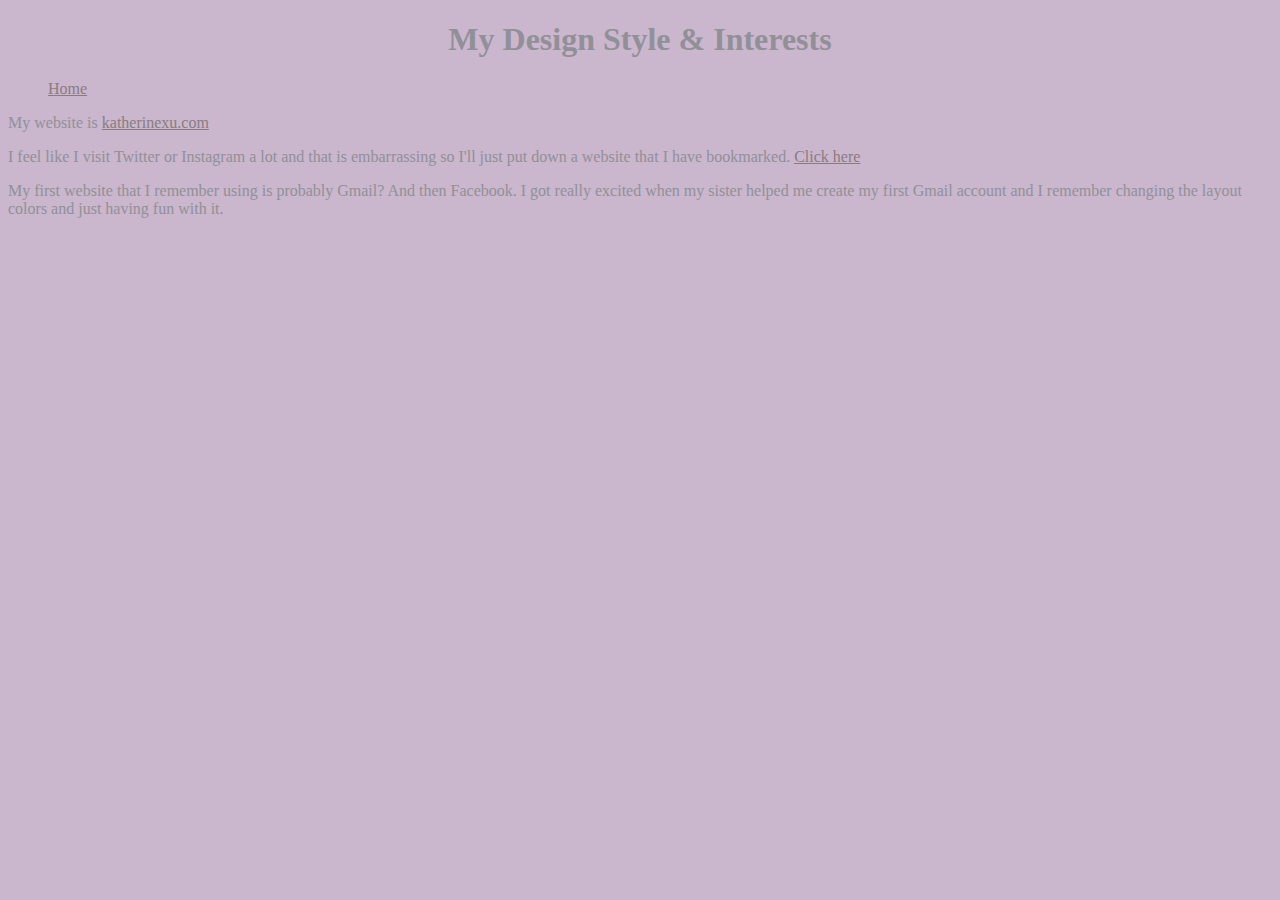
==== Design Interests.html @ db4fbf79 "Introduction" ====
<!DOCTYPE html>
<html>
<head>
	<title>Week 1 Homework: Class Profile</title>
	<link rel="stylesheet" href="style.css">
</head>
<body>
	<h1 class="text-center">My Design Style & Interests</h1>
		
		<nav>
			<ul>
				<li><a href="index.html">Home</a></li>
			</ul>
		</nav>
	
	<main>

		<p> My website is <a href="http://katherinexu.com/">katherinexu.com</a>
		</p>
		<p>
			I feel like I visit Twitter or Instagram a lot and that is embarrassing so I'll just put down a website that I have bookmarked. 
			<a href="https://www.mockupworld.co/free/category/paper-books/">Click here</a>
		</p>
		<p>
			My first website that I remember using is probably Gmail? And then Facebook. I got really excited when my sister helped me create my first Gmail account and I remember changing the layout colors and just having fun with it.
		</p>


</body>
</html>
---- style.css ----
html, body{
	background-color: #CAB6CD;
	color: #919098;
}

a{
	color: #897C80;
}

.text-center {
	text-align: center;
}

nav ul{
	list-style-type: none;
	margin: 0;
	padding; 0;
}

img{
	width:500px;
	height:650px;
}

.center{
	display: block;
  margin-left: auto;
  margin-right: auto;
}
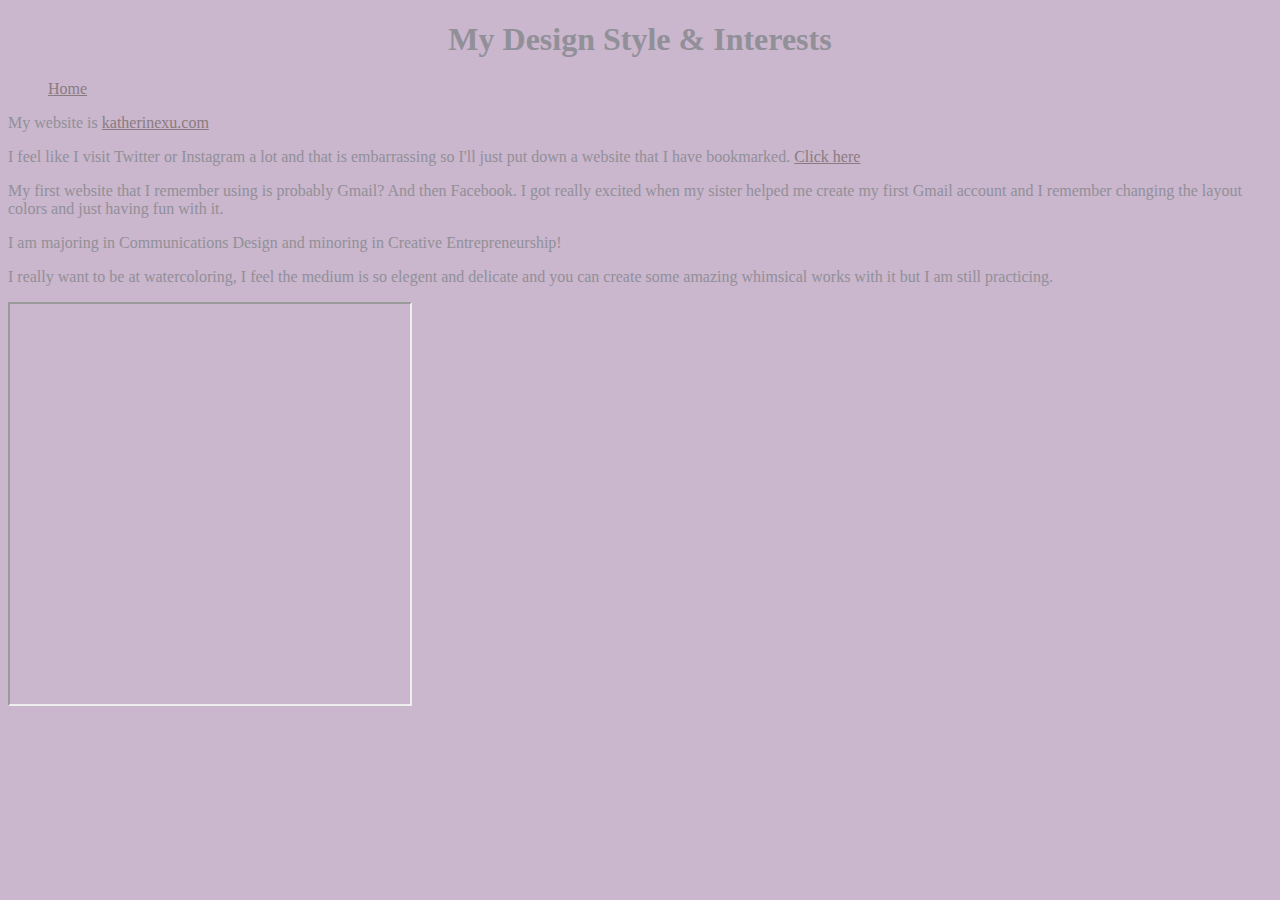
==== commit 58f16d57: "." ====
--- a/Design Interests.html
+++ b/Design Interests.html
@@ -24,7 +24,13 @@
 		<p>
 			My first website that I remember using is probably Gmail? And then Facebook. I got really excited when my sister helped me create my first Gmail account and I remember changing the layout colors and just having fun with it.
 		</p>
+		<p>
+			I am majoring in Communications Design and minoring in Creative Entrepreneurship!
+		</p>
+		<p>
+			I really want to be at watercoloring, I feel the medium is so elegent and delicate and you can create some amazing whimsical works with it but I am still practicing.
+		</p>
 
-
+		<iframe width="400" height="400" src="https://windy-brass-infinity.glitch.me"></iframe>
 </body>
 </html>--- a/style.css
+++ b/style.css
@@ -26,4 +26,26 @@
 	display: block;
   margin-left: auto;
   margin-right: auto;
-}+}
+
+#web-ring {
+    position: fixed;
+    top: 15px;
+    right: 15px;
+    padding: 15px;
+    background-color: rgb(52, 86, 228);
+    border: solid 2px white;
+    font-family: sans-serif;
+  }
+
+  #web-ring a:link {
+    color: white;
+    text-decoration: none;
+  }
+
+  #web-ring a:hover {
+    text-decoration: underline;
+  }
+
+ 
+        